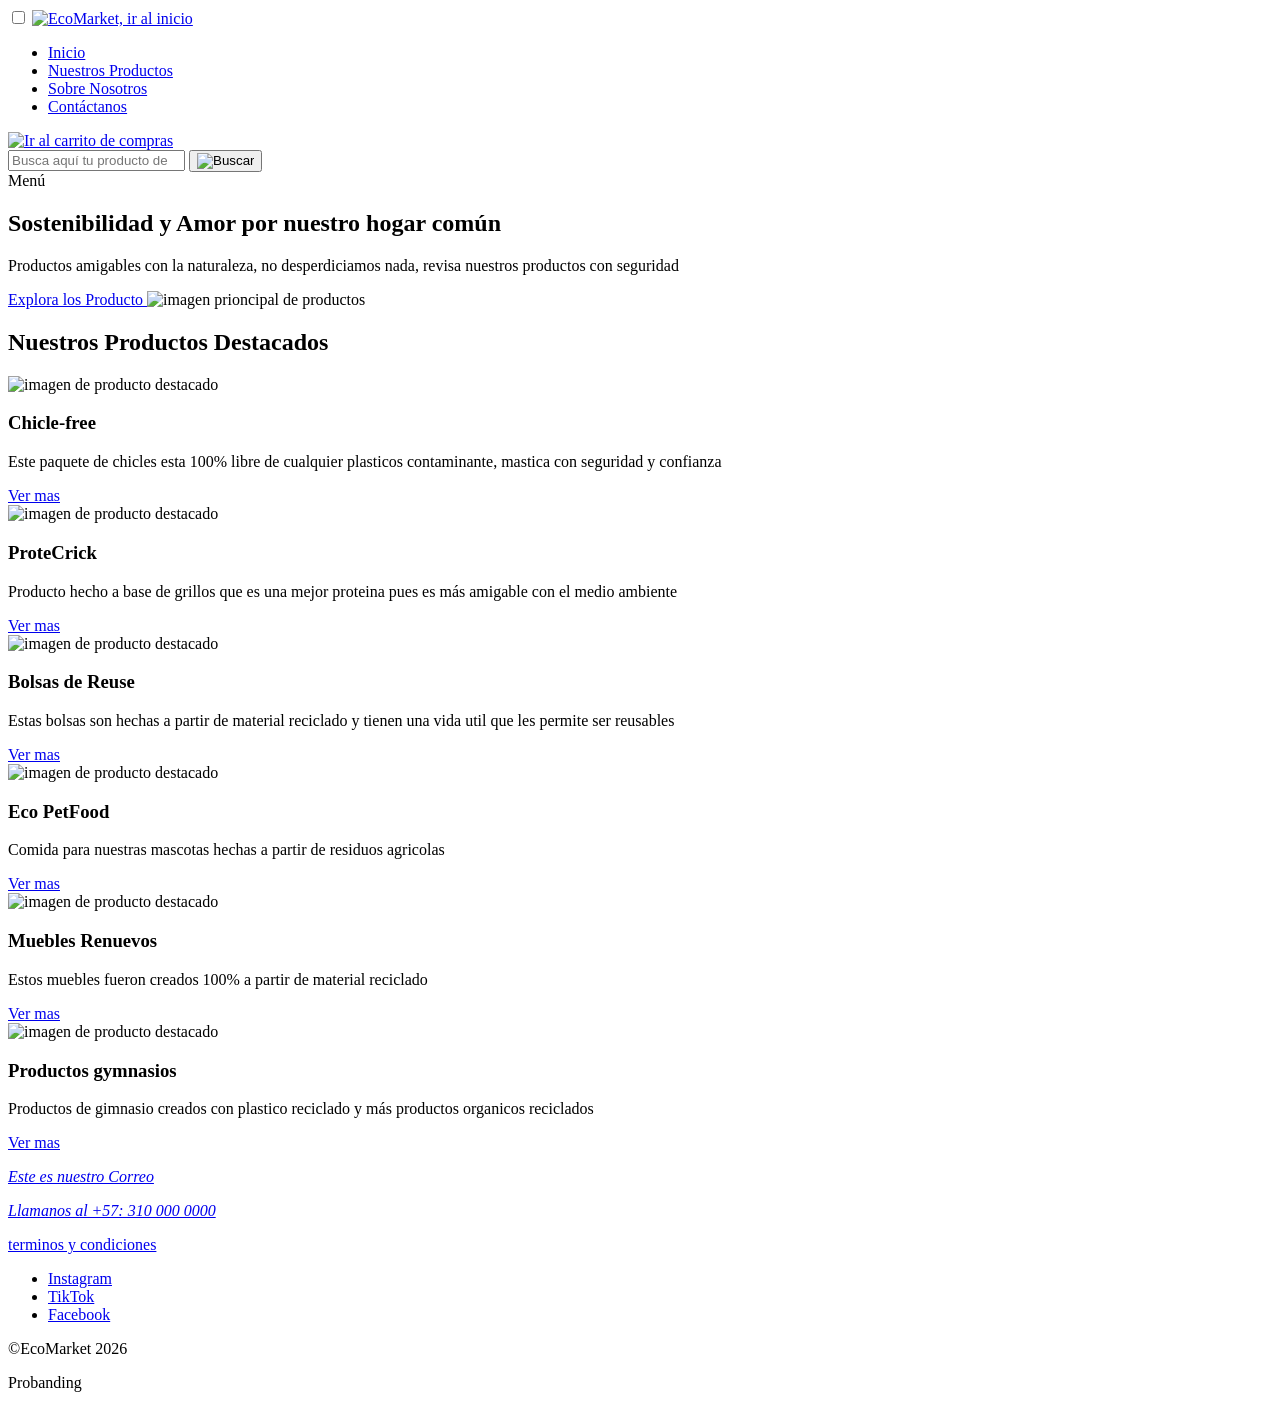
==== index.html @ 2de79dc0 "hola prueba examen" ====
<!DOCTYPE html>
<html lang="es">
<head>
    <meta charset="UTF-8">
    <meta name="viewport" content="width=device-width, initial-scale=1.0">
    <link rel="stylesheet" href="css/main.css">
    <link rel="stylesheet" href="css/layout.css">
    <link rel="stylesheet" href="css/components.css">
    <link rel="stylesheet" href="css/animations.css">
    <title> EcoMarket </title>
</head>
<body>
    <header class="encabezado">
        <input class="encabezado__abierto" type="checkbox" id="abre-cierra">
        <a class="encabezado__enlace-logo" href="index.html">
            <img class="encabezado__logo" src="img/logos/logo.jfif" alt="EcoMarket, ir al inicio">
        </a>
        <nav class="menu" aria-label="Menú principal">
            <ul class="menu__lista">
                <li><a class="menu__enlace menu__enlace--activo" href="index.html">Inicio</a></li>
                <li><a class="menu__enlace" href="views/productos.html">Nuestros Productos</a></li>
                <li><a class="menu__enlace" href="views/sobre-nosotros.html">Sobre Nosotros</a></li>
                <li><a class="menu__enlace" href="views/contacto.html">Contáctanos</a></li>
            </ul>
        </nav>
        <div class="encabezado__accesos">
            <a class="encabezado__carrito" href="views/carrito.html">
                <img class="encabezado__carrito-logo" src="img/logos/carrito_logo.jfif" alt="Ir al carrito de compras">
            </a>
            <div class="encabezado__buscar" role="search">
                <input class="buscar__texto" type="search" placeholder="Busca aquí tu producto deseado" aria-label="Buscar productos">
                <button class="buscar__boton" type="button">
                    <img src="img/logos/buscar_logo.jfif" alt="Buscar">
                </button>
            </div>
            <label class="boton__menu" for="abre-cierra">Menú</label>
        </div>
    </header>
    <main class="principal">
        <section class="tarjeta__principal">
            <div class="tarjeta-grid">
                <h1 class="tarjeta-grid__titulo"> Sostenibilidad y Amor por nuestro hogar común</h1>
                <p class="tarjeta-grid__texto"> Productos amigables con la naturaleza, no desperdiciamos nada, revisa nuestros productos con seguridad  </p>
                <a class="tarjeta-grid__boton" href="views/productos.html"> Explora los Producto </a>
                <img class="tarjeta-grid__imagen" src="img/productos/productos-principal.jpeg" alt="imagen prioncipal de productos">
            </div>
            <section class="destacados">
                <h2 class="destacados__titulo"> Nuestros Productos Destacados </h2>
                <div class="destacados__lista">
                    <article class="producto">
                        <img class="producto__imagen" alt="imagen de producto destacado" src="img/productos/chicle.jpeg">
                        <h3 class="producto__titulo"> Chicle-free </h3>
                        <p class="producto__descripcion"> Este paquete de chicles esta 100% libre de cualquier plasticos contaminante, mastica con seguridad y confianza </p>
                        <a class="producto__boton" href="views/productos.html" aria-label="Ver mas sobre chicle-free"> Ver mas </a>
                    </article>
                    <article class="producto">
                        <img class="producto__imagen" alt="imagen de producto destacado" src="img/productos/proteina-grillos.jpeg">
                        <h3 class="producto__titulo"> ProteCrick </h3>
                        <p class="producto__descripcion"> Producto hecho a base de grillos que es una mejor proteina pues es más amigable con el medio ambiente </p>
                        <a class="producto__boton" href="views/productos.html" aria-label="Ver mas sobre ProteCrick"> Ver mas </a>

                    </article>
                    <article class="producto">
                        <img class="producto__imagen" alt="imagen de producto destacado" src="img/productos/bolsa.jpeg">
                        <h3 class="producto__titulo"> Bolsas de Reuse  </h3>
                        <p class="producto__descripcion"> Estas bolsas son hechas a partir de material reciclado y tienen una vida util que les permite ser reusables </p>
                        <a class="producto__boton" href="views/productos.html" aria-label="Ver mas sobre Bolsas Reuse"> Ver mas </a>
                    </article>
                    <article class="producto">
                        <img class="producto__imagen" alt="imagen de producto destacado" src="img/productos/food-perros.jfif">
                        <h3 class="producto__titulo"> Eco PetFood  </h3>
                        <p class="producto__descripcion"> Comida para nuestras mascotas hechas a partir de residuos agricolas </p>
                        <a class="producto__boton" href="views/productos.html" aria-label="Ver mas sobre  Eco PetFood"> Ver mas </a>
                    </article>
                    <article class="producto">
                        <img class="producto__imagen" alt="imagen de producto destacado" src="img/productos/muebles.jfif">
                        <h3 class="producto__titulo"> Muebles Renuevos  </h3>
                        <p class="producto__descripcion"> Estos muebles fueron creados 100% a partir de material reciclado </p>
                        <a class="producto__boton" href="views/productos.html" aria-label="Ver mas sobre muebles Renuevos"> Ver mas </a>
                    </article>
                    <article class="producto">
                        <img class="producto__imagen" alt="imagen de producto destacado" src="img/productos/yoga.jfif">
                        <h3 class="producto__titulo"> Productos gymnasios  </h3>
                        <p class="producto__descripcion"> Productos de gimnasio creados con plastico reciclado y más productos organicos reciclados </p>
                        <a class="producto__boton" href="views/productos.html" aria-label="Ver mas sobre productos de gimansio"> Ver mas </a>
                    </article>
                </div>
            </section>
        </section>
    </main>
    <footer class="pie">
        <address> <p><a href="mailto:ecomarket@market.com">Este es nuestro Correo </a> </p>
        <p><a href="tel:+573100000000"> Llamanos al +57: 310 000 0000</a></p>
        </address>
        <nav class="legal">
            <a class="legal__terminos" href="#"> terminos y condiciones  </a> 
        </nav>
        <nav class="redes">
            <ul class="redes__lista">
                <li class="redes__instagram"><a  href="https://www.instagram.com/?hl=es" target="_blank" rel="noopener noreferrer"> Instagram </a> </li>
                <li class="redes__tiktok"><a  href="https://www.tiktok.com/es/" target="_blank" rel="noopener noreferrer"> TikTok </a> </li>
                <li class="redes__facebook"><a href="https://www.facebook.com/login/?next=https%3A%2F%2Fwww.facebook.com%2F%3Flocale%3Des_LA" target="_blank" rel="noopener noreferrer"> Facebook </a> </li>
            </ul>
        </nav>
        <p class="pie__derechos"> ©EcoMarket 2026</p>
        <p> Probanding </p>
    </footer>
</body>
</html>
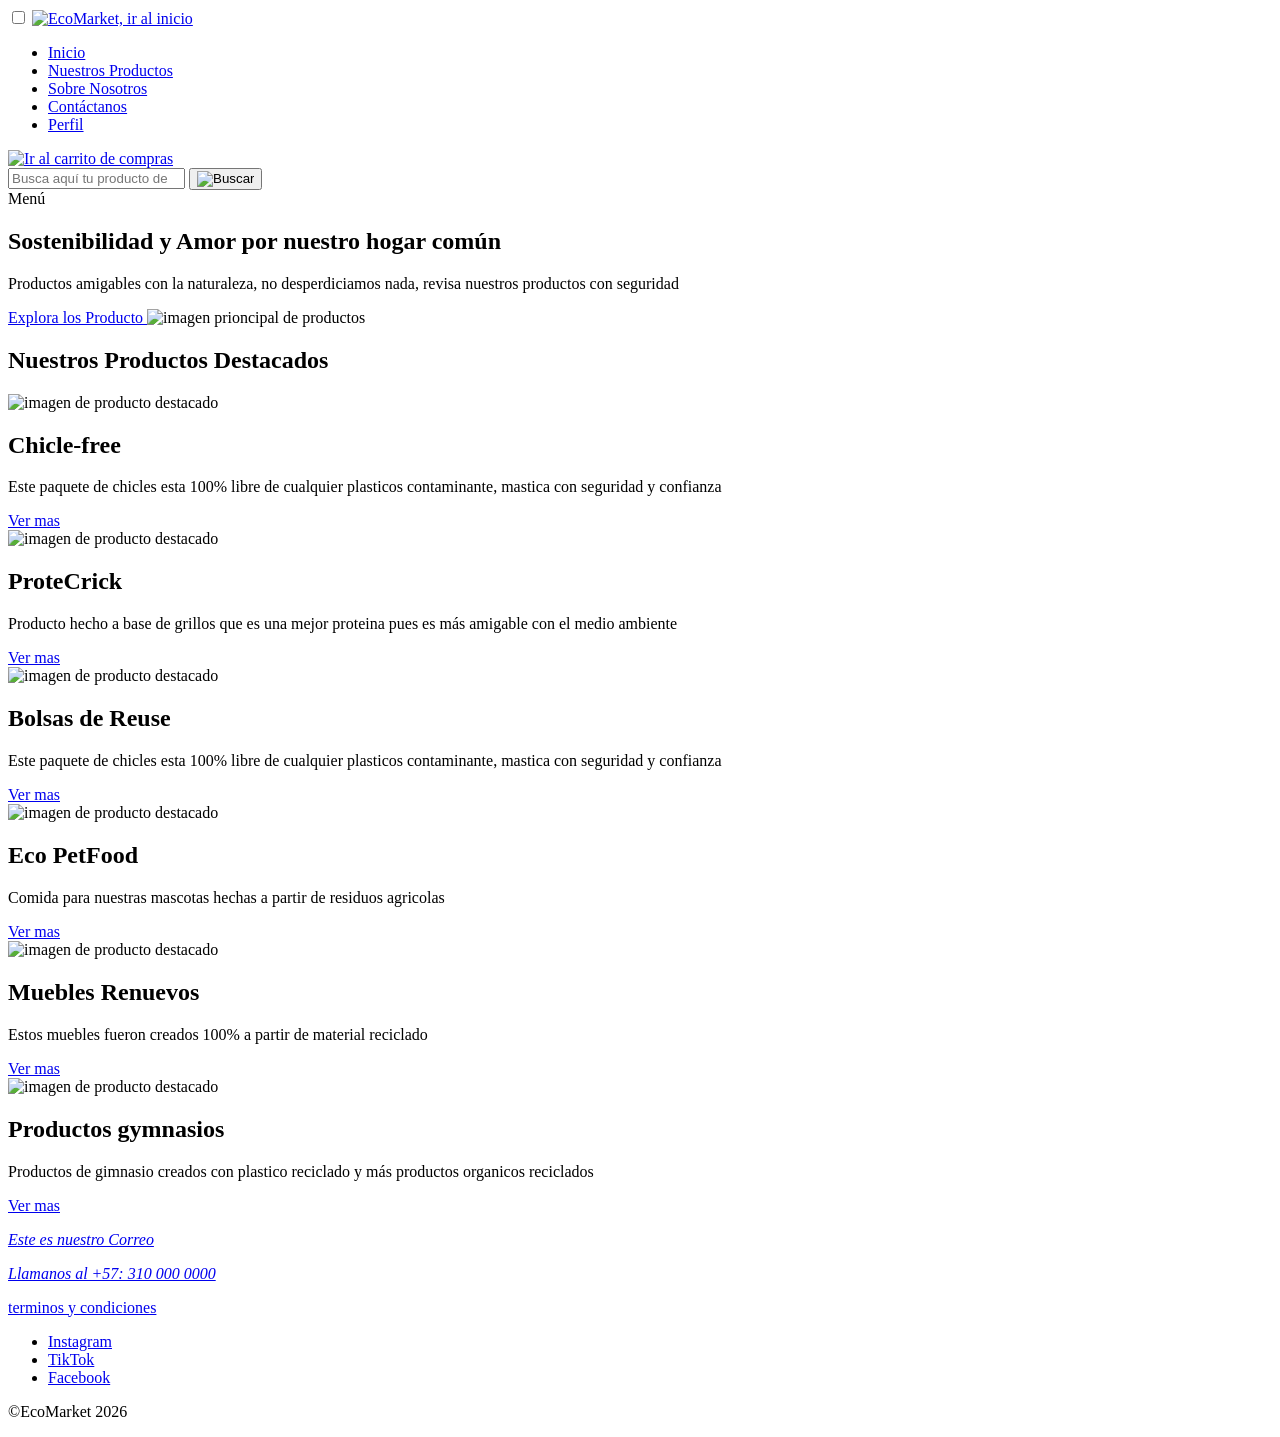
==== commit f8f4cbba: "Agrego la direccion de la pagina  perfil en las demas paginas" ====
--- a/index.html
+++ b/index.html
@@ -21,6 +21,7 @@
                 <li><a class="menu__enlace" href="views/productos.html">Nuestros Productos</a></li>
                 <li><a class="menu__enlace" href="views/sobre-nosotros.html">Sobre Nosotros</a></li>
                 <li><a class="menu__enlace" href="views/contacto.html">Contáctanos</a></li>
+                <li><a class="menu__enlace" href="views/perfil.html">Perfil</a></li>
             </ul>
         </nav>
         <div class="encabezado__accesos">
@@ -49,38 +50,38 @@
                 <div class="destacados__lista">
                     <article class="producto">
                         <img class="producto__imagen" alt="imagen de producto destacado" src="img/productos/chicle.jpeg">
-                        <h3 class="producto__titulo"> Chicle-free </h3>
+                        <h2 class="producto__titulo"> Chicle-free </h2>
                         <p class="producto__descripcion"> Este paquete de chicles esta 100% libre de cualquier plasticos contaminante, mastica con seguridad y confianza </p>
                         <a class="producto__boton" href="views/productos.html" aria-label="Ver mas sobre chicle-free"> Ver mas </a>
                     </article>
                     <article class="producto">
                         <img class="producto__imagen" alt="imagen de producto destacado" src="img/productos/proteina-grillos.jpeg">
-                        <h3 class="producto__titulo"> ProteCrick </h3>
+                        <h2 class="producto__titulo"> ProteCrick </h2>
                         <p class="producto__descripcion"> Producto hecho a base de grillos que es una mejor proteina pues es más amigable con el medio ambiente </p>
                         <a class="producto__boton" href="views/productos.html" aria-label="Ver mas sobre ProteCrick"> Ver mas </a>
 
                     </article>
                     <article class="producto">
                         <img class="producto__imagen" alt="imagen de producto destacado" src="img/productos/bolsa.jpeg">
-                        <h3 class="producto__titulo"> Bolsas de Reuse  </h3>
-                        <p class="producto__descripcion"> Estas bolsas son hechas a partir de material reciclado y tienen una vida util que les permite ser reusables </p>
+                        <h2 class="producto__titulo"> Bolsas de Reuse  </h2>
+                        <p class="producto__descripcion"> Este paquete de chicles esta 100% libre de cualquier plasticos contaminante, mastica con seguridad y confianza </p>
                         <a class="producto__boton" href="views/productos.html" aria-label="Ver mas sobre Bolsas Reuse"> Ver mas </a>
                     </article>
                     <article class="producto">
                         <img class="producto__imagen" alt="imagen de producto destacado" src="img/productos/food-perros.jfif">
-                        <h3 class="producto__titulo"> Eco PetFood  </h3>
+                        <h2 class="producto__titulo"> Eco PetFood  </h2>
                         <p class="producto__descripcion"> Comida para nuestras mascotas hechas a partir de residuos agricolas </p>
                         <a class="producto__boton" href="views/productos.html" aria-label="Ver mas sobre  Eco PetFood"> Ver mas </a>
                     </article>
                     <article class="producto">
                         <img class="producto__imagen" alt="imagen de producto destacado" src="img/productos/muebles.jfif">
-                        <h3 class="producto__titulo"> Muebles Renuevos  </h3>
+                        <h2 class="producto__titulo"> Muebles Renuevos  </h2>
                         <p class="producto__descripcion"> Estos muebles fueron creados 100% a partir de material reciclado </p>
                         <a class="producto__boton" href="views/productos.html" aria-label="Ver mas sobre muebles Renuevos"> Ver mas </a>
                     </article>
                     <article class="producto">
                         <img class="producto__imagen" alt="imagen de producto destacado" src="img/productos/yoga.jfif">
-                        <h3 class="producto__titulo"> Productos gymnasios  </h3>
+                        <h2 class="producto__titulo"> Productos gymnasios  </h2>
                         <p class="producto__descripcion"> Productos de gimnasio creados con plastico reciclado y más productos organicos reciclados </p>
                         <a class="producto__boton" href="views/productos.html" aria-label="Ver mas sobre productos de gimansio"> Ver mas </a>
                     </article>
@@ -103,7 +104,7 @@
             </ul>
         </nav>
         <p class="pie__derechos"> ©EcoMarket 2026</p>
-        <p> Probanding </p>
+
     </footer>
 </body>
 </html>
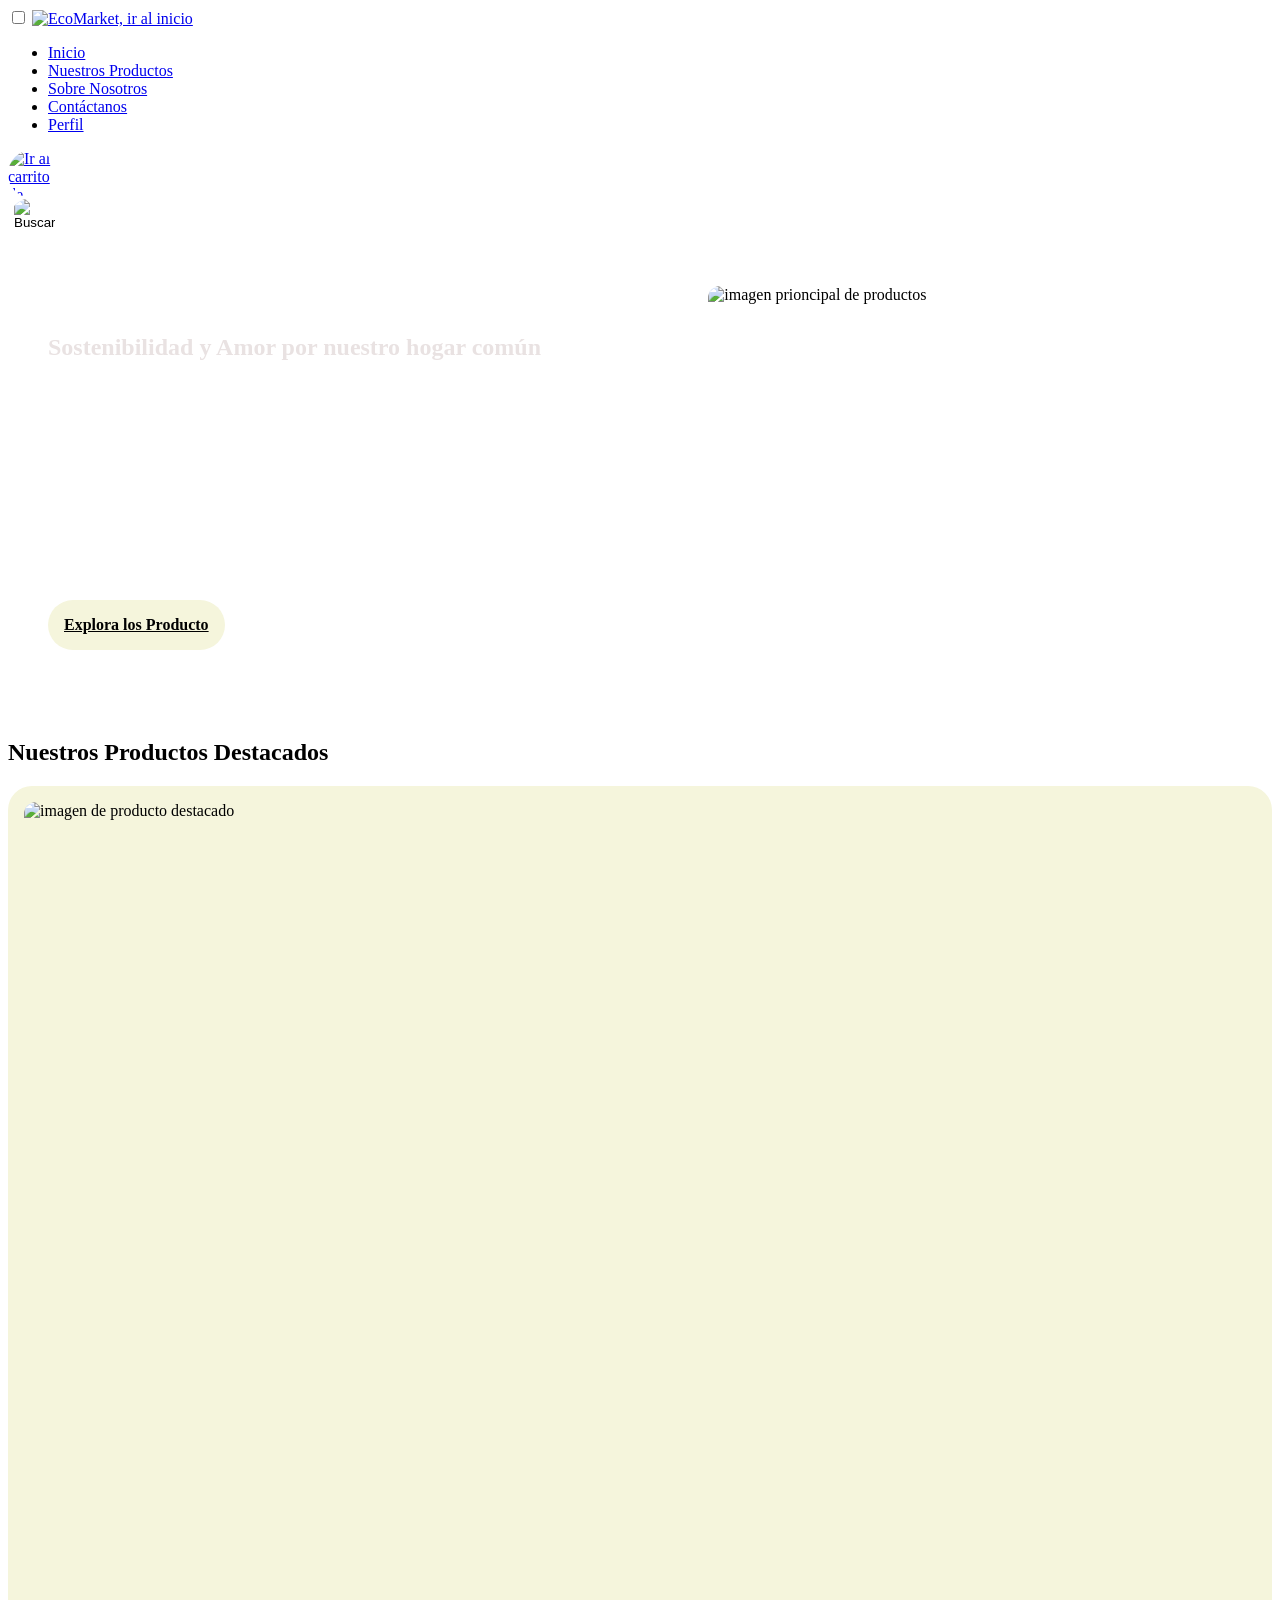
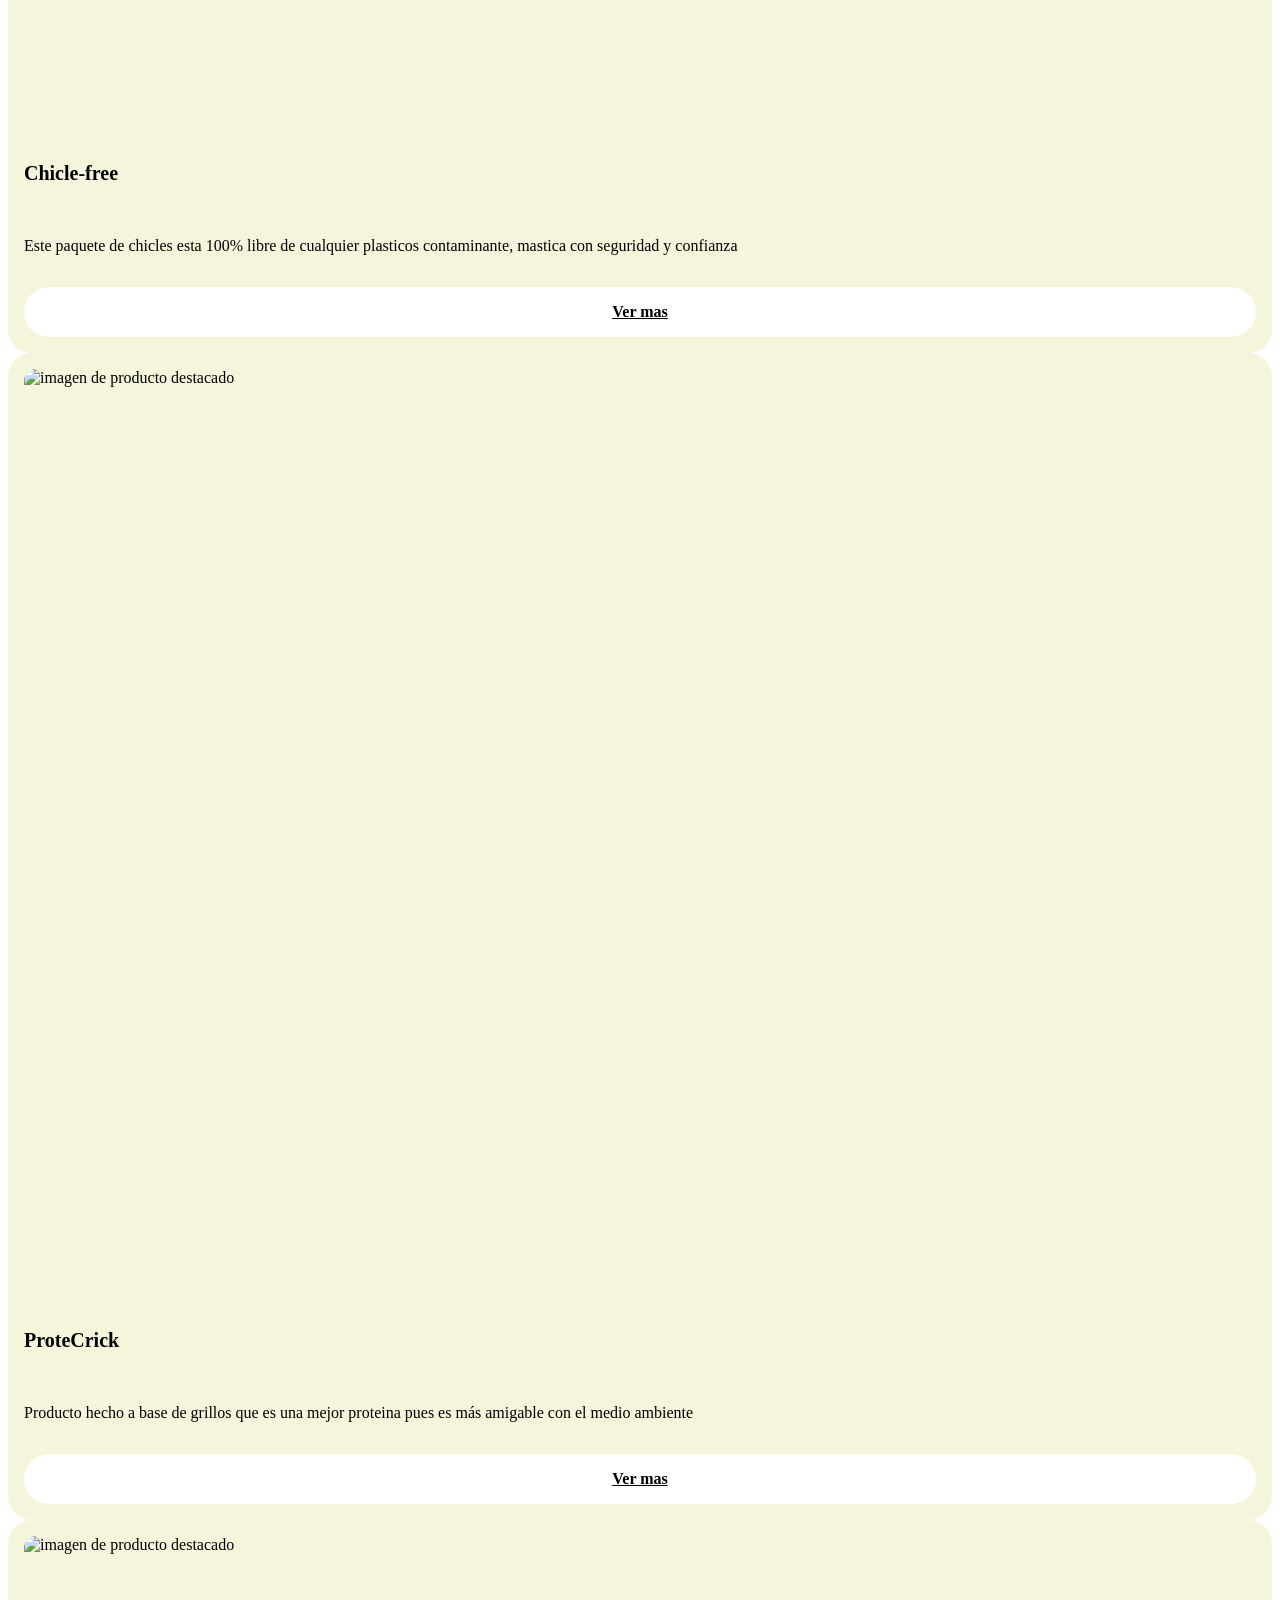
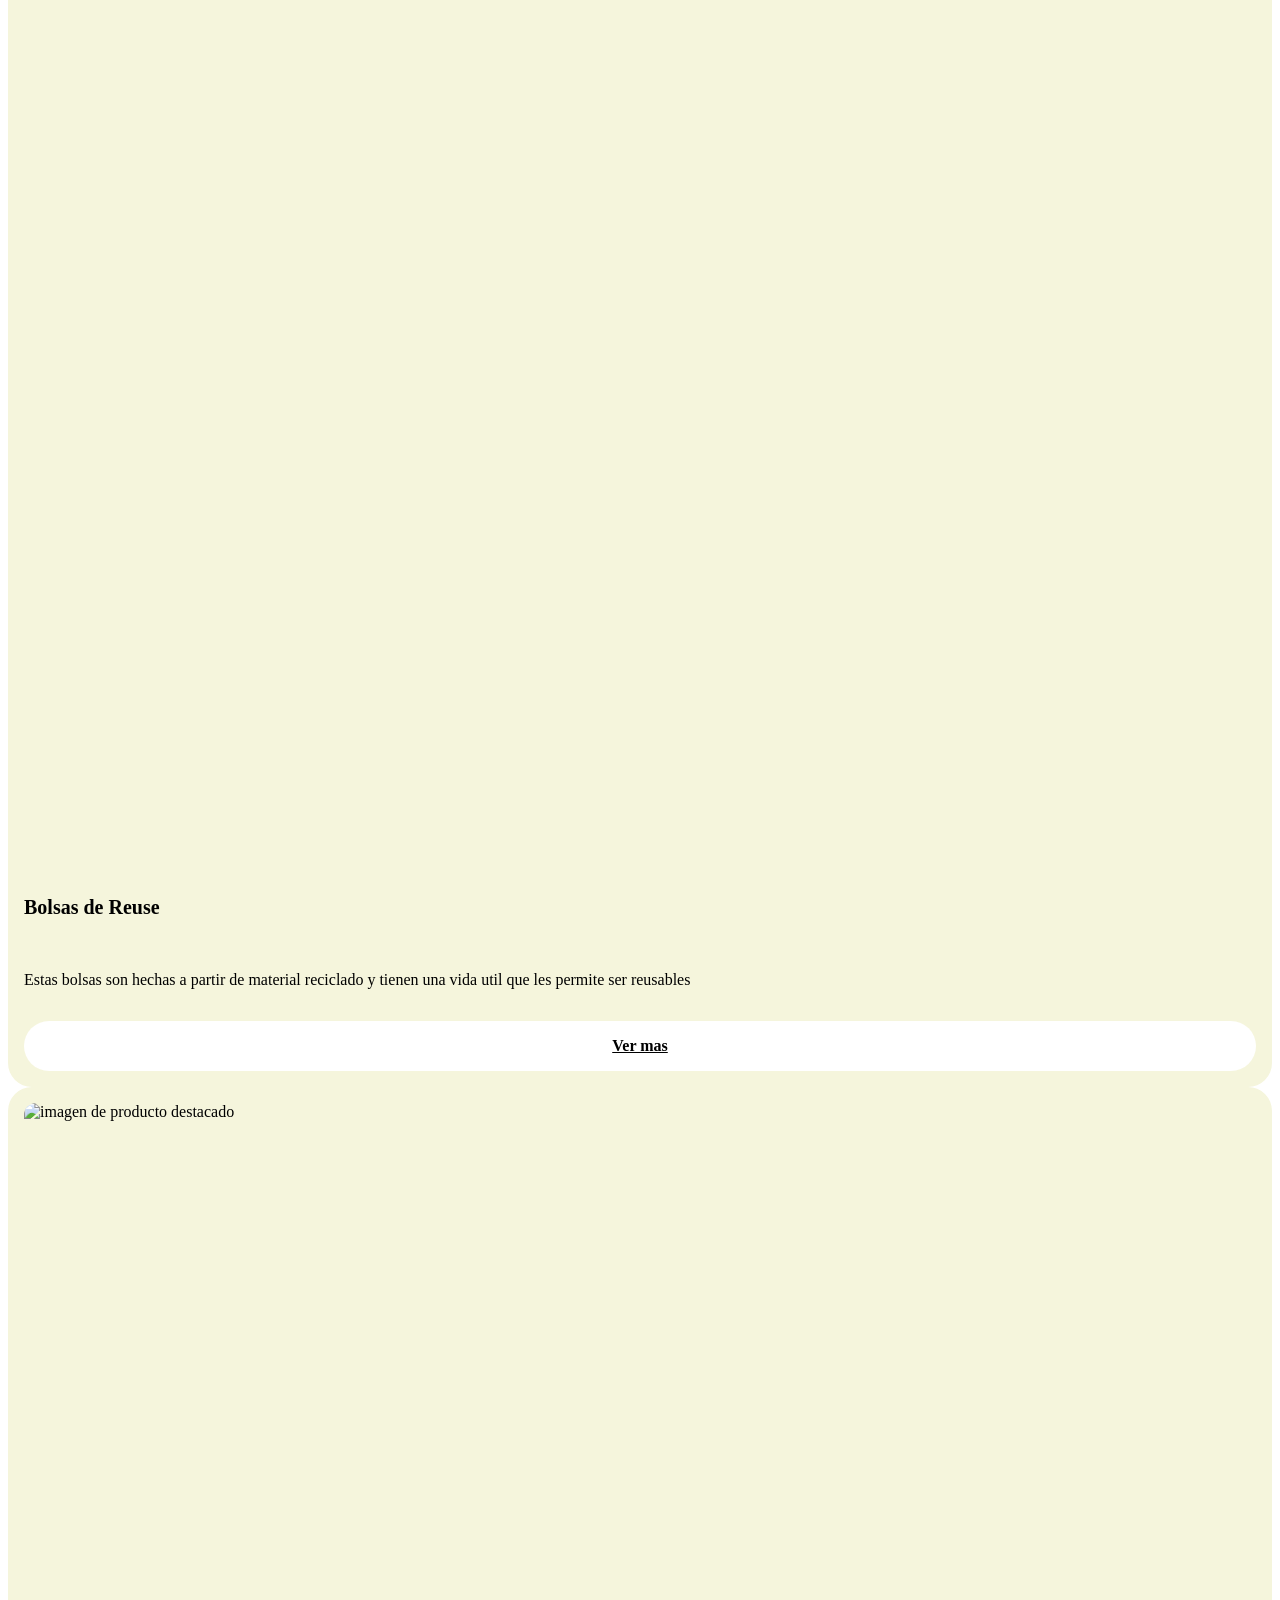
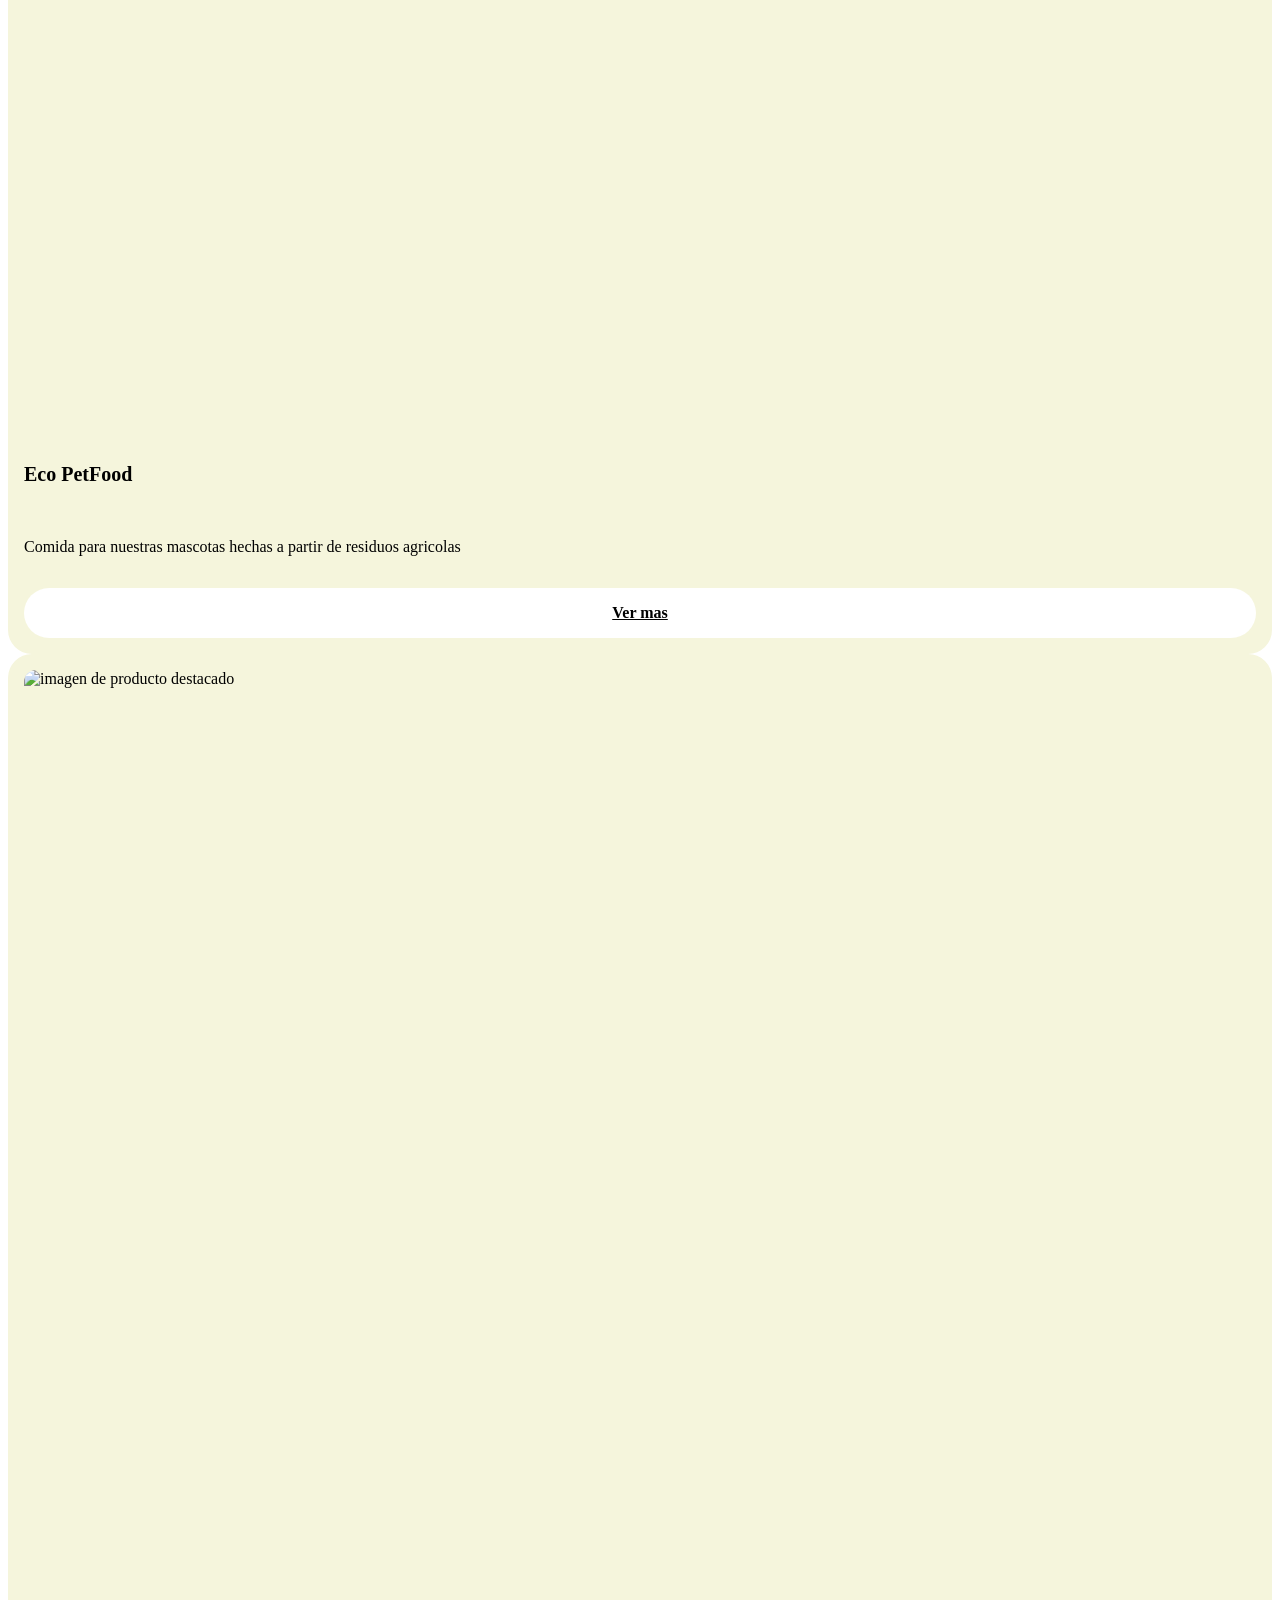
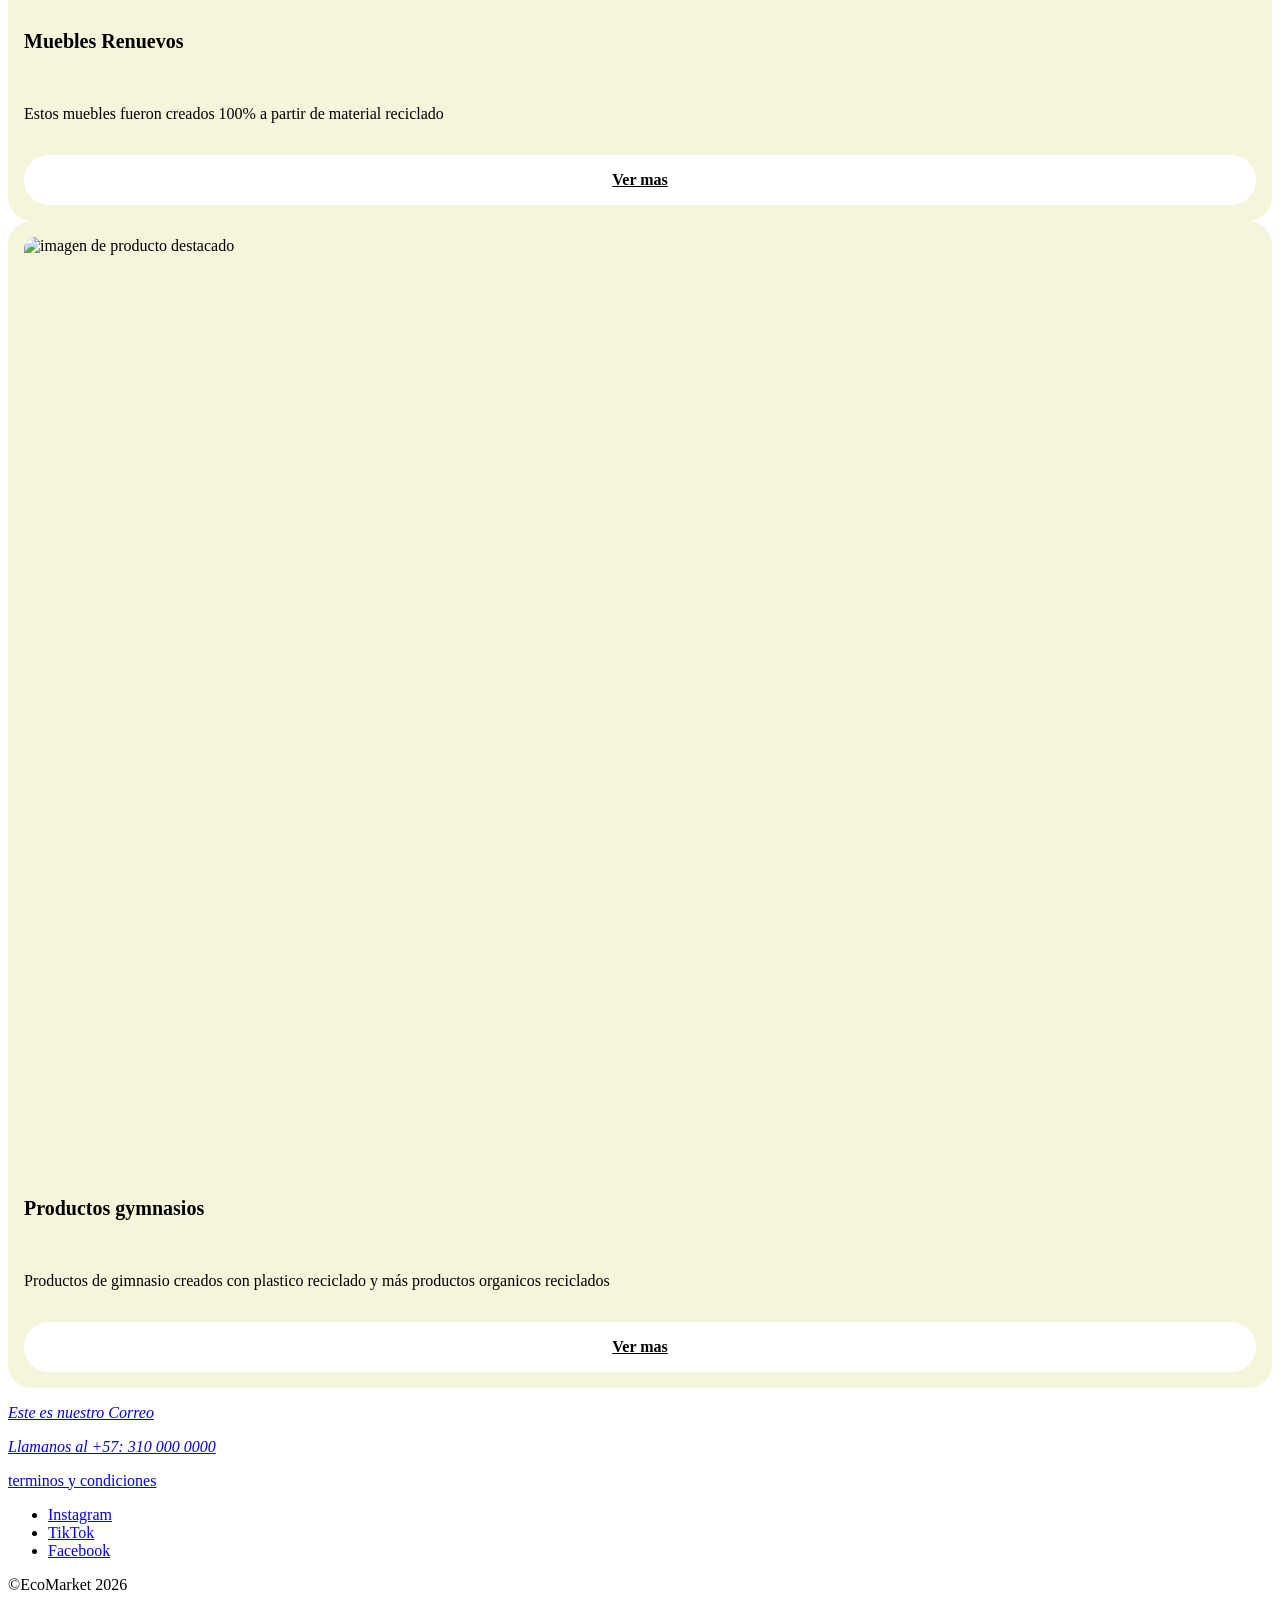
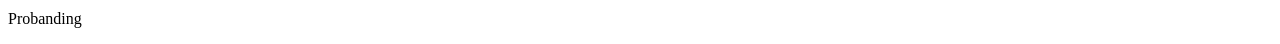
==== commit 87853fa2: "Merge pull request #1 from johynerM/feature/examen-dashboard-JohynerMartinez Feature/examen dashboar" ====
--- a/index.html
+++ b/index.html
@@ -50,38 +50,38 @@
                 <div class="destacados__lista">
                     <article class="producto">
                         <img class="producto__imagen" alt="imagen de producto destacado" src="img/productos/chicle.jpeg">
-                        <h2 class="producto__titulo"> Chicle-free </h2>
+                        <h3 class="producto__titulo"> Chicle-free </h3>
                         <p class="producto__descripcion"> Este paquete de chicles esta 100% libre de cualquier plasticos contaminante, mastica con seguridad y confianza </p>
                         <a class="producto__boton" href="views/productos.html" aria-label="Ver mas sobre chicle-free"> Ver mas </a>
                     </article>
                     <article class="producto">
                         <img class="producto__imagen" alt="imagen de producto destacado" src="img/productos/proteina-grillos.jpeg">
-                        <h2 class="producto__titulo"> ProteCrick </h2>
+                        <h3 class="producto__titulo"> ProteCrick </h3>
                         <p class="producto__descripcion"> Producto hecho a base de grillos que es una mejor proteina pues es más amigable con el medio ambiente </p>
                         <a class="producto__boton" href="views/productos.html" aria-label="Ver mas sobre ProteCrick"> Ver mas </a>
 
                     </article>
                     <article class="producto">
                         <img class="producto__imagen" alt="imagen de producto destacado" src="img/productos/bolsa.jpeg">
-                        <h2 class="producto__titulo"> Bolsas de Reuse  </h2>
-                        <p class="producto__descripcion"> Este paquete de chicles esta 100% libre de cualquier plasticos contaminante, mastica con seguridad y confianza </p>
+                        <h3 class="producto__titulo"> Bolsas de Reuse  </h3>
+                        <p class="producto__descripcion"> Estas bolsas son hechas a partir de material reciclado y tienen una vida util que les permite ser reusables </p>
                         <a class="producto__boton" href="views/productos.html" aria-label="Ver mas sobre Bolsas Reuse"> Ver mas </a>
                     </article>
                     <article class="producto">
                         <img class="producto__imagen" alt="imagen de producto destacado" src="img/productos/food-perros.jfif">
-                        <h2 class="producto__titulo"> Eco PetFood  </h2>
+                        <h3 class="producto__titulo"> Eco PetFood  </h3>
                         <p class="producto__descripcion"> Comida para nuestras mascotas hechas a partir de residuos agricolas </p>
                         <a class="producto__boton" href="views/productos.html" aria-label="Ver mas sobre  Eco PetFood"> Ver mas </a>
                     </article>
                     <article class="producto">
                         <img class="producto__imagen" alt="imagen de producto destacado" src="img/productos/muebles.jfif">
-                        <h2 class="producto__titulo"> Muebles Renuevos  </h2>
+                        <h3 class="producto__titulo"> Muebles Renuevos  </h3>
                         <p class="producto__descripcion"> Estos muebles fueron creados 100% a partir de material reciclado </p>
                         <a class="producto__boton" href="views/productos.html" aria-label="Ver mas sobre muebles Renuevos"> Ver mas </a>
                     </article>
                     <article class="producto">
                         <img class="producto__imagen" alt="imagen de producto destacado" src="img/productos/yoga.jfif">
-                        <h2 class="producto__titulo"> Productos gymnasios  </h2>
+                        <h3 class="producto__titulo"> Productos gymnasios  </h3>
                         <p class="producto__descripcion"> Productos de gimnasio creados con plastico reciclado y más productos organicos reciclados </p>
                         <a class="producto__boton" href="views/productos.html" aria-label="Ver mas sobre productos de gimansio"> Ver mas </a>
                     </article>
@@ -104,7 +104,7 @@
             </ul>
         </nav>
         <p class="pie__derechos"> ©EcoMarket 2026</p>
-
+        <p> Probanding </p>
     </footer>
 </body>
 </html>
--- a/css/components.css
+++ b/css/components.css
@@ -0,0 +1,586 @@
+/* Banner principal */
+.tarjeta-grid{
+    display: grid;
+    gap: 1.2rem;
+    padding: 1.2rem;
+    background-color: var(--boton-oscuro);
+    border-radius: 24px;
+}
+.tarjeta-grid__titulo{
+    color:rgb(233, 226, 226);
+}
+.tarjeta-grid__imagen{
+    width: 90%;
+    object-fit: cover;
+    aspect-ratio: 4/3;
+    border-radius: 12px;
+    justify-self: center;
+    margin-bottom: 1rem;
+}
+.tarjeta-grid__texto{
+    color: #fff;
+}
+.tarjeta-grid__boton {
+    display: flex;
+    justify-self: center;
+    padding: 1rem;
+    background-color: #f5f5dc;
+    color: var(--boton-oscuro);
+    border-radius: 36px;
+    font-weight:bold;
+}
+/* tarjetas de productos destacados */
+.producto{
+    display: flex;
+    flex-direction: column;
+    gap: 1rem;
+    padding: 1rem;
+    background-color: #f5f5dc;
+    border-radius: 24px;
+    box-shadow: var(--sombras-tarjetas);
+    min-width: 0;
+}
+.producto__imagen {
+    width: 100%;
+    aspect-ratio: 4/3;
+    object-fit:cover;
+    border-radius: 12px;
+    align-self: center;
+}
+.producto__titulo {
+    font-size: clamp(1rem, 0.9rem + 0.5vw, 1.25rem);
+    min-width: 0;
+    overflow-wrap: anywhere;
+    hyphens: auto;
+}
+.producto__boton {
+    display: flex;
+    justify-self: center;
+    padding: 1rem;
+    background-color: #fff;
+    color: var(--boton-oscuro);
+    border-radius: 36px;
+    font-weight:bold;
+    margin-top: auto;
+    border: 2px solid var(--boton-oscuro);
+    box-shadow: var(--sombras-tarjetas);
+    justify-content: center;
+}
+/* Encabezado ajustes */
+.buscar__texto{
+    display: none;
+}
+.buscar__boton,
+.encabezado__carrito{
+    display: grid;
+    place-items: center;
+    width:3rem ;
+    height: 3rem;
+    overflow: hidden;
+    border-radius: 50%;
+    background-color: white;
+    border: 1.5px solid var(--boton-oscuro);
+    padding: none;
+    cursor: pointer;
+}
+.buscar__boton img,
+.encabezado__carrito img{
+    width: 100%;
+    height: 100%;
+    object-fit: cover;
+    transform: scale(1);
+}
+.boton__menu{
+    display: grid;
+    place-items: center;
+    width: 3rem;
+    height: 3rem;
+    background-color: var(--boton-oscuro);
+    color: white;
+    border-radius: 50%;
+    cursor: pointer;
+}
+
+/* aspectos de productos */
+.catalogo__busqueda {
+    display: flex;
+    align-items: center;
+    padding: 1rem;
+    background-color: white;
+    border-radius: 24px ;
+    box-shadow: var(--sombras-tarjetas);
+}
+.buscador__texto {
+    flex: 1;
+    border: 2px solid rgb(133, 115, 86);
+    background: var(--color-fondo);
+}
+.buscador__boton {
+    width: 3rem;
+    height: auto;
+    border: 2px solid rgb(133, 115, 86);
+    background-color: white;
+    cursor: pointer;
+    border-radius: 50%;
+    overflow: hidden;
+
+}
+.buscador__boton img{
+    width: 3rem;
+    height: auto;
+    object-fit: cover;
+}
+/* estilizacino del panel los filtros */
+
+.filtros__grupo {
+    padding: 1rem;
+    background-color: white;
+    border: 1px solid black;
+    border-radius: 24px;
+    box-shadow: var(--sombras-tarjetas);
+}
+.filtros__titulo {
+    font-weight: bold;
+    padding: 0.7rem;
+}
+.filtros__opcion {
+    display: flex;
+    align-items: center;
+    gap: 10px;
+}
+.filtros__rango {
+    width: 100%;
+    accent-color: var(--color-verde-mid);
+}
+.filtros__valores {
+    display: flex;
+    justify-content:space-between;
+}
+/* mas detalles para tarjetas */
+
+.producto__precio {
+    font-weight: bold;
+    color: var(--color-subtitulos);
+}
+.producto__stock {
+    padding: 2px;
+    border-radius: 24px;
+    font-size: 0.8rem;
+    align-self:center;
+}
+.producto__stock--disponible {
+    background-color: white;
+    color: var(--color-titulos);
+}
+.producto__stock--agotado {
+    background-color: gray;
+    color: white;
+}
+/* seleccion de producto favoritos */
+
+.producto { position: relative; }
+
+.producto__favorito-input {
+    position: absolute;
+    opacity: 0;
+}
+.producto__favorito {
+    position: absolute;
+    top: 1.5rem;
+    right: 1.5rem;
+    display: grid;
+    place-items: center;
+    width: 2.5rem;
+    height: 2.5rem;
+    border-radius: 50%;
+    background-color:white;
+    color: black;
+    cursor: pointer;
+    font-size: 1.3rem;
+}
+.producto__favorito-input:checked + .producto__favorito {
+    color: red;
+}
+.producto__favorito-input:focus-visible + .producto__favorito {
+    outline: 3px solid var(--boton-oscuro);
+}
+/* Paginación */
+.paginacion__enlace {
+    display: flex;
+    min-width: 2rem;
+    margin: 1rem;
+    padding: 1rem;
+    border-radius: 42px;
+    background-color: var(--color-resalto-verde);
+    color: white;
+}
+.paginacion__enlace--activo {
+    background-color: rgb(196, 146, 90);
+    color: white;
+}
+/* Sobre nosotrs */
+.historia__imagen{
+    background-color: var(--boton-oscuro);
+    border-radius: 24px;
+}
+.principio{
+    display: grid;
+    justify-items: center;
+    align-content:start;  
+    margin: 15px;
+    gap: 1.5rem;
+    padding: 15px 10px;                 
+    text-align: center;
+    background-color: var(--color-resalto-verde);         
+    border-radius: 24px;           
+    box-shadow: var(--sombras-tarjetas);              
+}
+.principio__icono{
+    display: grid;
+    place-items: center;
+    width: 4rem;
+    height: 4rem;
+    border-radius: 50%;
+    background-color: #fdcc9d;
+    box-shadow: var(--sombras-tarjetas);
+}
+.principio__nombre{
+    color: var(--color-titulos);
+    font-size: 1.5rem;
+}
+.principio__descripcion{
+    color: var(--color-subtitulos);
+    font-size: 0.9rem;
+}
+/* Reseñas */
+
+.reseña{
+    display: flex;
+    flex-direction: column;
+    margin: 0 1.5rem 0 0;
+    padding: 1rem;
+    border-radius: 24px;
+    background-color: #f5f5dc;
+    border: 2px solid rgb(120, 30, 30);
+    box-shadow: var(--sombras-tarjetas);
+    width: clamp(16rem, 75vw, 22rem);;
+}
+.reseña__imagen{
+    width: 100%;
+    height: auto;
+    object-fit: cover;
+    aspect-ratio: 4/3;
+    background-color: var(--boton-oscuro);
+    border-radius: 12px;
+}
+.reseña__estrellas{
+    margin-top: auto;
+    color: var(--boton-oscuro);    
+    letter-spacing: 10px;
+}
+.reseñas__punto{
+    flex: 0 0 auto;
+    width: 0.6rem;
+    height: 0.6rem;
+    border: 0;
+    border-radius: 50%;
+    background-color: #a9cdb6;
+}
+.reseñas__puntos{
+    background: none;
+    border: 0;
+    box-shadow: none;
+}
+/* Conctacto */
+
+/*tarjeta */
+.contacto__info{
+    display: flex;
+    flex-direction: column;
+    gap: 1rem;
+    padding: 1.5rem;
+    background-color: var(--boton-oscuro);
+    border-radius: 24px;
+}
+
+.contacto__titulo,
+.contacto__texto{
+    color: #fff; 
+}
+.contacto__datos{
+    display: grid;
+    gap: 0.5rem;
+    font-style: normal;
+}
+.contacto__datos a{
+    color: #fff;
+    font-size: 1.1rem;
+}
+.contacto__datos a:hover{
+    text-decoration: underline;
+}
+.contacto__redes{
+    display: flex;
+    gap: 0.75rem;
+    margin-top: auto; 
+    padding-top: 1rem;
+}
+.contacto__red{
+    display: grid;
+    place-items: center;
+    width: 3rem;
+    height: 3rem;
+    border-radius: 50%;
+    background-color: #fff;
+    color: var(--boton-oscuro);
+    font-size: 0.85rem;
+    font-weight: bold;
+    overflow: hidden;
+}
+/* Detalles del formulario */
+
+.formulario{
+    display: grid;
+    align-content: start;
+    gap: 1rem;
+    padding: 1.5rem;
+    background-color: #fff;
+    border-radius: 24px;
+    box-shadow: var(--sombras-tarjetas);
+}
+.campo{
+    display: grid;
+    gap: 0.35rem;
+}
+.campo__error{
+    display: none;
+    color: var(--color-error);
+    font-size: 0.85rem;
+}
+.campo__etiqueta{
+    font-weight: 500;
+}
+.campo__entrada{
+    width: 100%;
+    padding: 0.8rem 1rem;
+    border: 2px solid #c9d1c9;
+    border-radius: 15px;
+    background-color: #fff;
+    color: var(--color-titulos);
+}
+textarea.campo__entrada{
+    min-height: 9rem;
+    resize: vertical;
+}
+.formulario__boton{
+    padding: 1rem;
+    border: 0;
+    border-radius: 999px;
+    background-color: var(--boton-oscuro);
+    color: #fff;
+    font-weight: bold;
+    cursor: pointer;
+}
+/* Colores de validaciones */
+.campo__entrada:valid{
+    border-color: var(--boton-oscuro);
+}
+.campo__entrada:invalid{
+    border-color: var(--color-error);
+}
+.campo__entrada:focus-visible{
+    outline: 3px solid var(--color-resalto-verde);
+    outline-offset: 2px;
+}
+/* Mapa */
+
+.mapa__iframe{
+    border-radius: 36px;
+    background-color: #cfe8d6;
+    border: 4px solid black;
+}
+.mapa__leyenda{
+    margin-top: 0.5rem;
+    color: var(--color-subtitulos);
+    font-size: 0.85rem;
+    font-weight: bold;
+}
+/* Carrito */
+/* resalta el icono del carrito cuando se esta en esa pagina */
+.encabezado__carrito[aria-current="page"]{
+    box-shadow: 0 0 0 3px var(--color-resalto-verde);
+}
+/* articulos */
+
+.articulo{
+    padding: 1rem;
+    background-color: #fff;
+    border-radius: 24px;
+    box-shadow: var(--sombras-tarjetas);
+}
+.articulo__imagen{
+    border-radius: 12px;
+    background-color: #cfe8d6;
+}
+.articulo__nombre{
+    color: var(--color-titulos);
+    font-size: 1.05rem;
+}
+.articulo__precio{
+    color: var(--color-subtitulos);
+    font-size: 0.9rem;
+}
+.articulo__etiqueta{
+    color: var(--color-subtitulos);
+    font-size: 0.9rem;
+}
+.articulo__cantidad{
+    width: 4.5rem;
+    padding: 0.5rem 0.6rem;
+    border: 2px solid #c9d1c9;
+    border-radius: 12px;
+    text-align: center;
+    background-color: #fff;
+    color: var(--color-titulos);
+}
+.articulo__cantidad:invalid{
+    border-color: var(--color-error);
+}
+.articulo__cantidad:focus-visible{
+    outline: 3px solid var(--color-resalto-verde);
+    outline-offset: 2px;
+}
+.articulo__subtotal{
+    color: var(--boton-oscuro);
+    font-weight: bold;
+}
+.articulo__eliminar{
+    color: var(--color-error);
+    font-size: 0.9rem;
+    text-decoration: underline;
+}
+/* Resumen */
+
+.resumen{
+    padding: 1.5rem;
+    background-color: #fff;
+    border-radius: 24px;
+    box-shadow: var(--sombras-tarjetas);
+}
+.resumen__titulo{
+    margin-bottom: 1rem;
+    color: var(--color-titulos);
+}
+.resumen__lista{
+    display: grid;
+    gap: 0.5rem;
+}
+.resumen__fila{
+    display: flex;
+    justify-content: space-between;
+    gap: 1rem;
+}
+.resumen__fila--total{
+    margin-top: 0.5rem;
+    padding-top: 0.75rem;
+    border-top: 2px solid #e3e8e3;
+    font-size: 1.15rem;
+    font-weight: bold;
+}
+.resumen__boton{
+    display: block;
+    margin-top: 1.25rem;
+    padding: 1rem;
+    border-radius: 999px;
+    background-color: var(--boton-oscuro);
+    color: #fff;
+    font-weight: bold;
+    text-align: center;
+}
+.resumen__seguir{
+    display: block;
+    margin-top: 0.75rem;
+    font-weight: bold;
+    text-align: center;
+}
+/* Perfil */
+
+/* Perfil usuario */
+
+.perfil__img{
+    border-radius: 50%;
+    width: 5rem;
+    height: 5rem;
+    object-fit: cover;
+    overflow: hidden;
+}
+.perfil__icono{
+    border-radius: 50%;
+    width: 5rem;
+    height: 5rem;
+    object-fit: cover;
+    overflow: hidden;
+}
+.perfil__nombre{
+    color: var(--color-titulos);
+    font-size: 3rem;
+}
+.estadisticas{
+    display: grid;
+    margin-top: 60px;
+}
+.estadisticas__titulo{
+    color: var(--color-titulos);
+    font-size: 2rem;
+}
+.items{
+    background-color: rgb(202, 252, 202);
+    border-radius: 34px;
+    margin: 20px;
+    padding: 15px;
+}
+.item__icono{
+    display: grid;
+    border-radius: 50%;
+    width: 5rem;
+    height: 5rem;
+    object-fit: cover;
+    overflow: hidden;
+}
+.item__info{
+    display: grid;
+    font-weight: bold;
+    font-family: var(--fuente-alternativa);    
+}
+.barra{
+    border-radius: 12px;
+    background-color: var(--color-resalto-verde);
+    border: 2px solid var(--color-verde-mid);
+    width: 80%;
+    height: 1rem;
+}
+@media (min-width: 800px){
+    .tarjeta-grid{
+        grid-template-columns: 1.2fr 1fr;
+        align-items: center;
+        column-gap: 2rem;
+        padding: 2.5rem;
+    }
+    .tarjeta-grid__titulo,
+    .tarjeta-grid__texto,
+    .tarjeta-grid__boton{
+        grid-column: 1;
+    }
+    .tarjeta-grid__boton{
+        justify-self: start;
+    }
+    .tarjeta-grid__imagen{
+        grid-column: 2;
+        grid-row: 1 / span 3;
+        width: 100%;
+        margin-bottom: 0;
+    }
+    .boton__menu{
+        display: none;
+    }
+}
